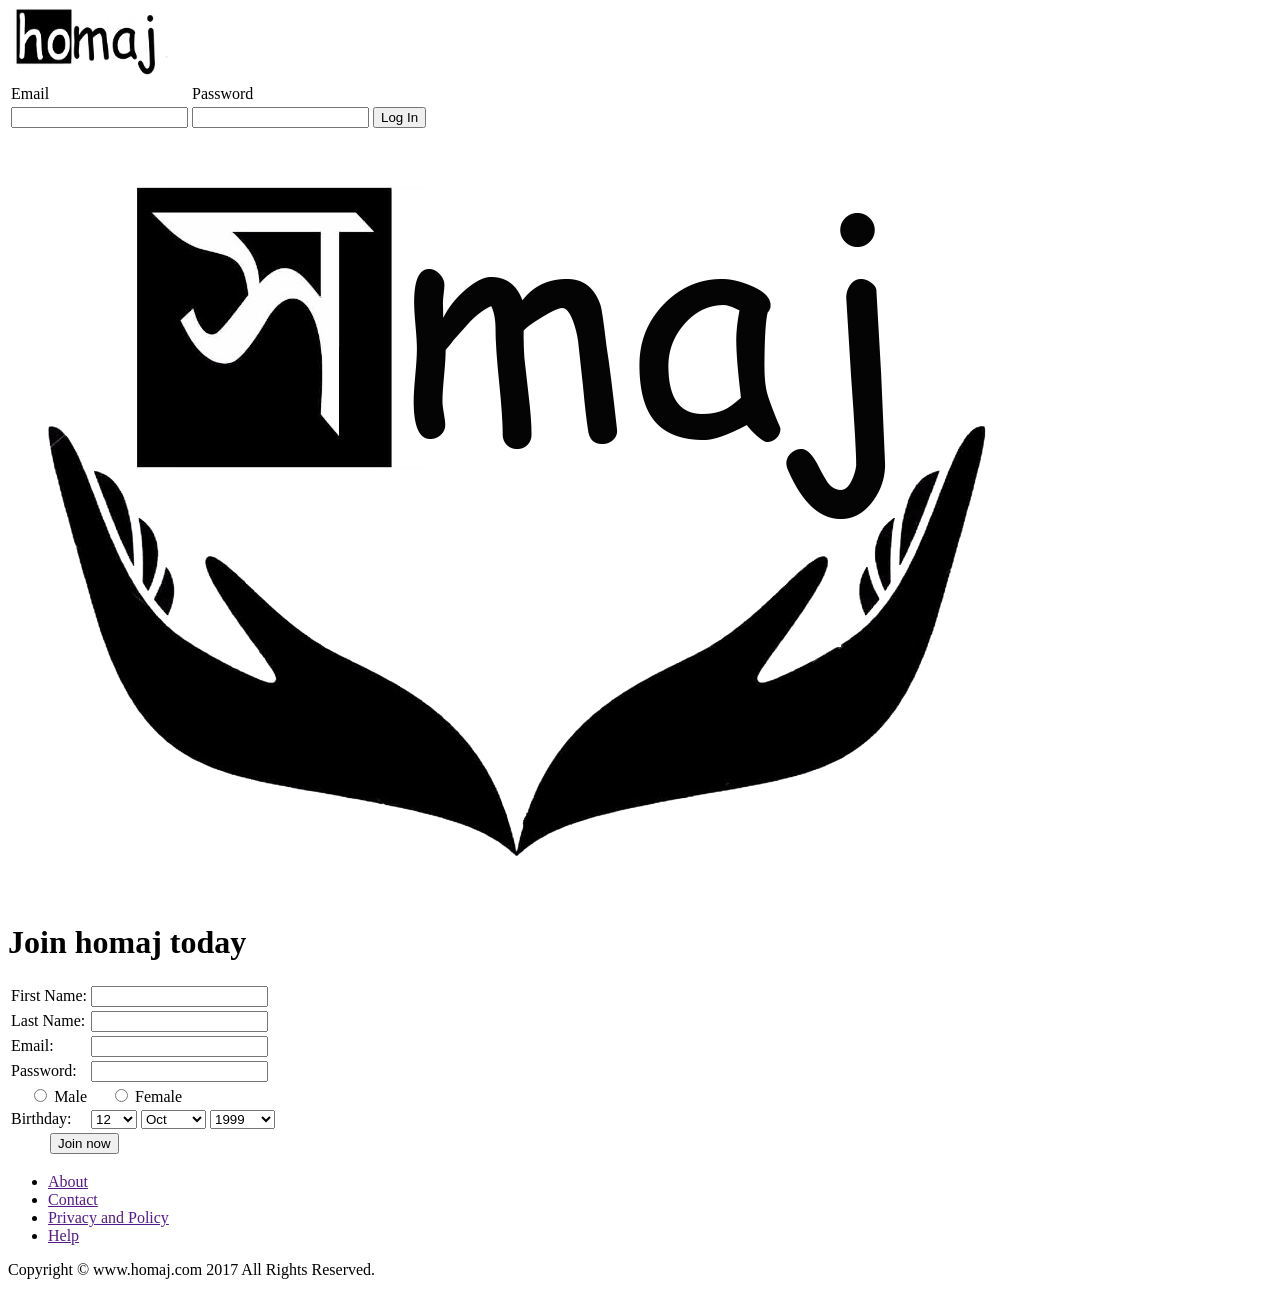
==== Social Network/index.html @ 5023b286 "first commit" ====
﻿<!DOCTYPE html>
<html lang="en">
<head>
    <meta charset="UTF-8">
    <meta http-equiv="X-UA-Compatible" content="IE=edge">
    <meta name="viewport" content="width=device-width, initial-scale=1.0">
    <link rel="stylesheet" type="text/css" href="./CSS/style.css"/>
    <title>homaj</title>
</head>
<body>
    
    <div class="header">
		<div class="wrapper">
			<img src="images/homaj logo 4.png" width=160 height=70 class="logoletter"/>
			<form action="./login/home.html" class="loginuser">
				<table id="login">
					<tr style="height: 20px">
						<td><label for="email">Email</label> </td>
						<td><label for="logpassword">Password</label></td>
						<td rowspan=3><input type="submit" value="Log In" id="loginbutton"></td>
					</tr>
					
					<tr>
						<td><input type="text" id="email" class="inputtext" required/></td>
						<td><input type="password" id="logpassword" class="inputtext" required/></td>
					</tr>

					<tr style="height: 20px">
						<td></td>
						<td><a href="" style="color:white;text-decoration:none;padding-top: 3px;">Forgot password?</a></td>
					</tr>
				</table>

			</form>
		</div>
	</div>

	<div class="main">
		<div class="wrapper">
			<img src="images/homaj logo.png" class="logopic"/>

		<div class="signup">
			<h1>Join homaj today</h1>

			<form action="join/profile1.html">
				<table id="signuptable">
					<tr>
						<td><label for="fname">First Name:</label></td>
						<td><input type="text" id="fname" class="inputtext2" name="fname" required/></td>
					</tr>

					<tr>
						<td><label for="lname">Last Name:</label></td>
						<td><input type="text" id="lname" class="inputtext2" name="lname" required/></td>
					</tr>

					<tr>
						<td><label for="emailadd"> Email:</label></td>
						<td><input type="email" id="emailadd" class="inputtext2" name="emailid" required/></td>
					</tr>

					<tr>
						<td><label for="pwd">Password:</label></td>
						<td><input type="password" id="pwd" class="inputtext2" name="pwd" required/></td>
					</tr>

					<tr id="fm">
						<td style="text-align:right;"><input type="radio" name="sex" id="male" required/>
						<label for="male">Male</label></td>

						<td style="padding-left:20px;"><input type="radio" name="sex" id="female" required/>
						<label for="female" id="fm1">Female</label></td>
					</tr>

					<tr>
						<td><label for="date">Birthday:</label></td>
						<td id="dob"><select title="Day" id="date" name="date">
							<option value="0">Day</option>
							<option value="1">1</option>
							<option value="2">2</option>
							<option value="3">3</option>
							<option value="4">4</option>
							<option value="5">5</option>
							<option value="6">6</option>
							<option value="7">7</option>
							<option value="8">8</option>
							<option value="9">9</option>
							<option value="10">10</option>
							<option value="11">11</option>
							<option value="12" selected="1">12</option>
							<option value="13">13</option>
							<option value="14">14</option>
							<option value="15">15</option>
							<option value="16">16</option>
							<option value="17">17</option>
							<option value="18">18</option>
							<option value="19">19</option>
							<option value="20">20</option>
							<option value="21">21</option>
							<option value="22">22</option>
							<option value="23">23</option>
							<option value="24">24</option>
							<option value="25">25</option>
							<option value="26">26</option>
							<option value="27">27</option>
							<option value="28">28</option>
							<option value="29">29</option>
							<option value="30">30</option>
							<option value="31">31</option>
						</select>
						<select title="month" style="width: 65px" name="month">
							<option value="0">Month</option>
							<option value="1">Jan</option>
							<option value="2">Feb</option>
							<option value="3">Mar</option>
							<option value="4">Apr</option>
							<option value="5">May</option>
							<option value="6">Jun</option>
							<option value="7">Jul</option>
							<option value="8">Aug</option>
							<option value="9">Sept</option>
							<option value="10" selected="1">Oct</option>
							<option value="11">Nov</option>
							<option value="12">Dec</option>
						</select>
						<select title="year" style="width: 65px" name="year">
							<option value="0">Year</option>
                            <option value="2017">2017</option>
                            <option value="2016">2016</option>
                            <option value="2015">2015</option>
                            <option value="2014">2014</option>
                            <option value="2013">2013</option>
                            <option value="2012">2012</option>
                            <option value="2011">2011</option>
                            <option value="2010">2010</option>
                            <option value="2009">2009</option>
                            <option value="2008">2008</option>
                            <option value="2007">2007</option>
                            <option value="2006">2006</option>
                            <option value="2005">2005</option>
                            <option value="2004">2004</option>
                            <option value="2003">2003</option>
                            <option value="2002">2002</option>
                            <option value="2001">2001</option>
                            <option value="2000">2000</option>
                            <option value="1999" selected="1">1999</option>
                            <option value="1998">1998</option>
                            <option value="1997">1997</option>
                            <option value="1996">1996</option>
                            <option value="1995">1995</option>
                            <option value="1994">1994</option>
                            <option value="1993">1993</option>
                            <option value="1992">1992</option>
                            <option value="1991">1991</option>
                            <option value="1990">1990</option>
                            <option value="1989">1989</option>
                            <option value="1988">1988</option>
                            <option value="1987">1987</option>
                            <option value="1986">1986</option>
                            <option value="1985">1985</option>
                            <option value="1984">1984</option>
                            <option value="1983">1983</option>
                            <option value="1982">1982</option>
                            <option value="1981">1981</option>
                            <option value="1980">1980</option>
                            <option value="1979">1979</option>
                            <option value="1978">1978</option>
                            <option value="1977">1977</option>
                            <option value="1976">1976</option>
                            <option value="1975">1975</option>
                            <option value="1974">1974</option>
                            <option value="1973">1973</option>
                            <option value="1972">1972</option>
                            <option value="1971">1971</option>
                            <option value="1970">1970</option>
                            <option value="1969">1969</option>
                            <option value="1968">1968</option>
                            <option value="1967">1967</option>
                            <option value="1966">1966</option>
                            <option value="1965">1965</option>
                            <option value="1964">1964</option>
                            <option value="1963">1963</option>
                            <option value="1962">1962</option>
                            <option value="1961">1961</option>
                            <option value="1960">1960</option>
                            <option value="1959">1959</option>
                            <option value="1958">1958</option>
                            <option value="1957">1957</option>
                            <option value="1956">1956</option>
                            <option value="1955">1955</option>
                            <option value="1954">1954</option>
                            <option value="1953">1953</option>
                            <option value="1952">1952</option>
                            <option value="1951">1951</option>
                            <option value="1950">1950</option>
                            <option value="1949">1949</option>
                            <option value="1948">1948</option>
                            <option value="1947">1947</option>
                            <option value="1946">1946</option>
                            <option value="1945">1945</option>
                            <option value="1944">1944</option>
                            <option value="1943">1943</option>
                            <option value="1942">1942</option>
                            <option value="1941">1941</option>
                            <option value="1940">1940</option>
                            <option value="1939">1939</option>
                            <option value="1938">1938</option>
                            <option value="1937">1937</option>
                            <option value="1936">1936</option>
                            <option value="1935">1935</option>
                            <option value="1934">1934</option>
                            <option value="1933">1933</option>
                            <option value="1932">1932</option>
                            <option value="1931">1931</option>
                            <option value="1930">1930</option>
                            <option value="1929">1929</option>
                            <option value="1928">1928</option>
                            <option value="1927">1927</option>
                            <option value="1926">1926</option>
                            <option value="1925">1925</option>
                            <option value="1924">1924</option>
                            <option value="1923">1923</option>
                            <option value="1922">1922</option>
                            <option value="1921">1921</option>
                            <option value="1920">1920</option>
                            <option value="1919">1919</option>
                            <option value="1918">1918</option>
                            <option value="1917">1917</option>
                            <option value="1916">1916</option>
                            <option value="1915">1915</option>
                            <option value="1914">1914</option>
                            <option value="1913">1913</option>
                            <option value="1912">1912</option>
                            <option value="1911">1911</option>
                            <option value="1910">1910</option>
                            <option value="1909">1909</option>
                            <option value="1908">1908</option>
                            <option value="1907">1907</option>
                            <option value="1906">1906</option>
                            <option value="1905">1905</option>
						</select></td>
					</tr>


					<tr id="joinbut">
						<td colspan=2 style="padding-left:40px;padding-right: 0px"><input id="joinnowbttn" type="submit" value="Join now"/></td>
					</tr>

				</table>
			</form>
			</div>
		</div>
	</div>

	<div class="footer">
		<div class="wrapper">
			<div class="foot">

				<ul>
					<li><a href="">About</a></li>
					<li><a href="">Contact</a></li>
					<li><a href="">Privacy and Policy</a></li>
					<li><a href="">Help</a></li>
				</ul>

				<p>Copyright © www.homaj.com 2017 All Rights Reserved.</p>
			</div>
		</div>
	</div>
</body>
</html>
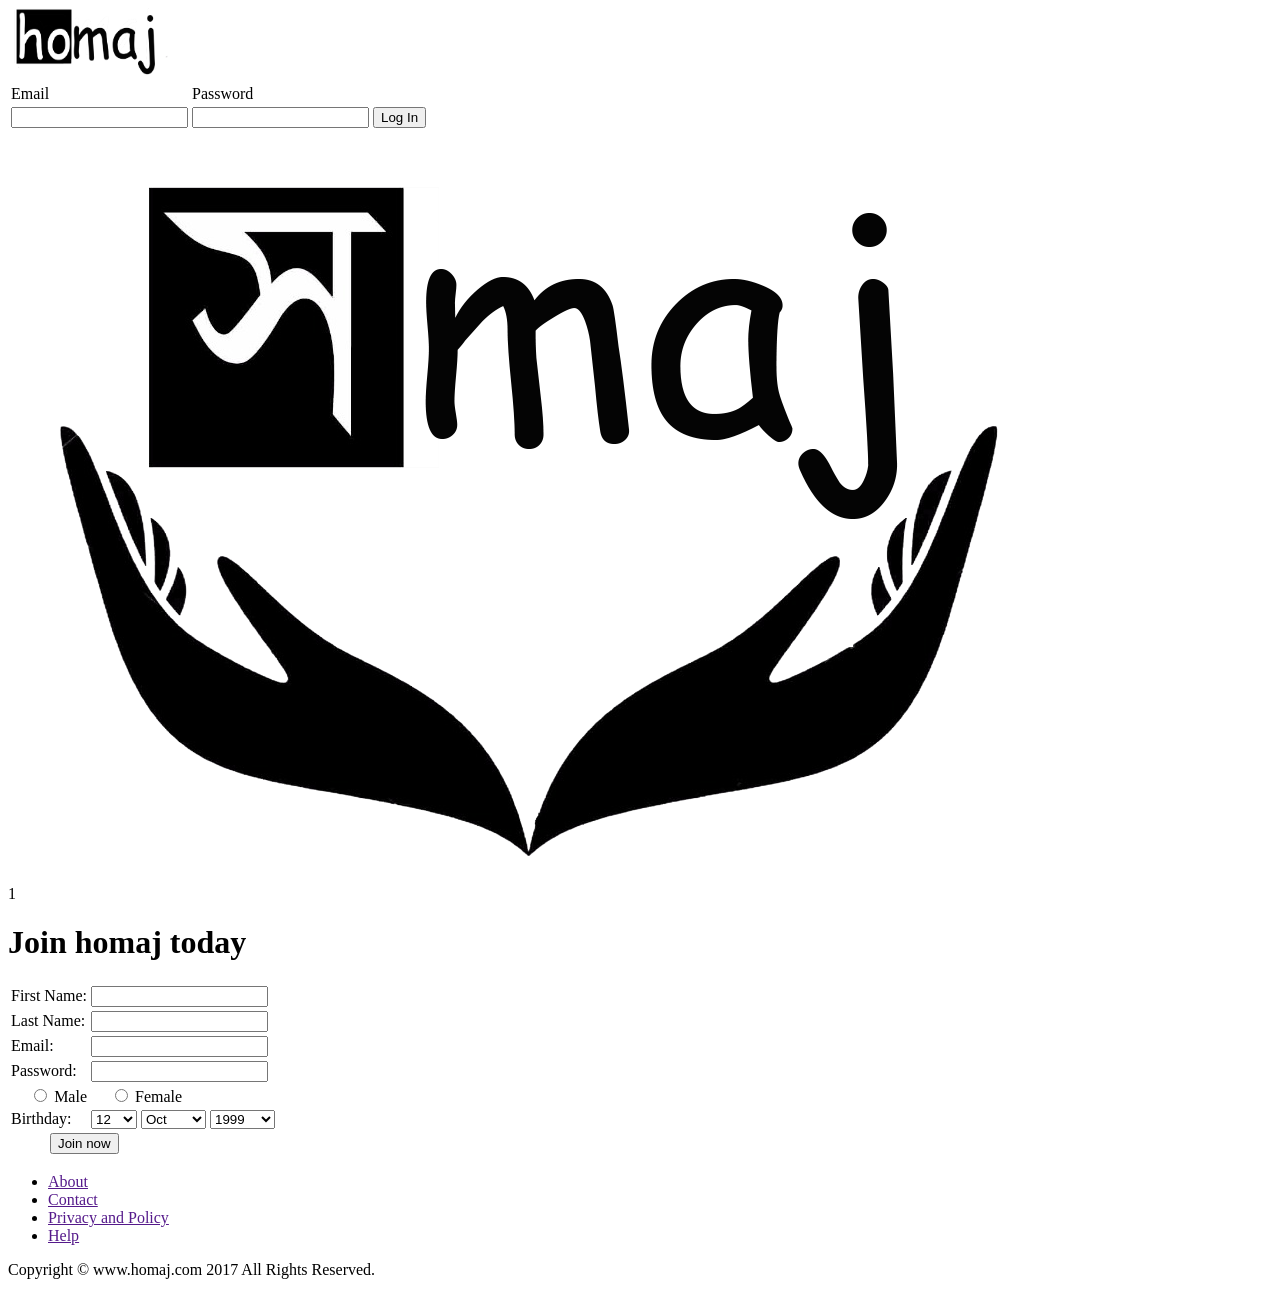
==== commit 48ac03ff: "commit" ====
--- a/Social Network/index.html
+++ b/Social Network/index.html
@@ -36,7 +36,7 @@
 	</div>
 
 	<div class="main">
-		<div class="wrapper">
+		<div class="wrapper">1
 			<img src="images/homaj logo.png" class="logopic"/>
 
 		<div class="signup">
